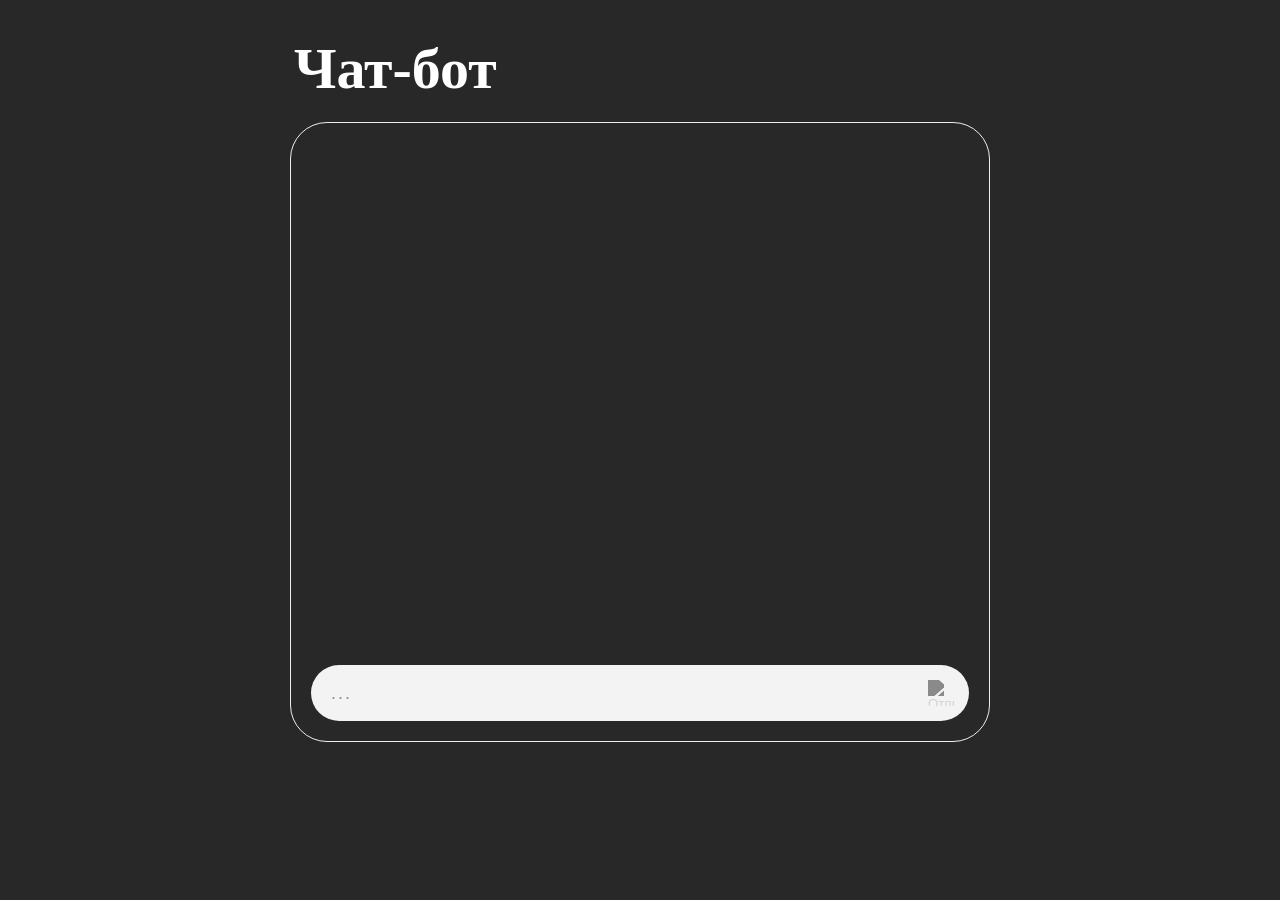
==== index.html @ 33b2b023 "Add files via upload" ====
<!DOCTYPE html>
<html lang="ru">
<head>
  <meta charset="UTF-8" />
  <meta name="viewport" content="width=device-width, initial-scale=1.0" />
  <title>Чат-бот</title>
  <link rel="stylesheet" href="style.css" />
</head>
<body>
  <div class="page">
    <h1 class="page-title">Чат-бот</h1>
    <div class="chat-wrapper">
      <div class="chat-messages" id="chatMessages"></div>
      <div class="chat-input-area">
        <div class="input-box">
          <input
            type="text"
            id="messageInput"
            class="input-field"
            placeholder="..."
            autocomplete="off"
          />
          <button class="send-btn" id="sendBtn" disabled>
            <img src="assets/paper-plane.svg" alt="Отправить" />
          </button>
        </div>
      </div>
    </div>
  </div>
  <script src="bot.js"></script>
</body>
</html>
---- style.css ----
/* ===== Reset & Base ===== */
*, *::before, *::after {
  box-sizing: border-box;
  margin: 0;
  padding: 0;
}

html, body {
  height: 100%;
}

body {
  background: #282828;
  font-family: 'Abel', Arial, sans-serif;
  display: flex;
  justify-content: center;
  align-items: flex-start;
  padding: 40px 16px 24px;
  min-height: 100vh;
}

/* ===== Page Layout ===== */
.page {
  width: 100%;
  max-width: 700px;
}

.page-title {
  font-family: 'Halant', 'Georgia', serif;
  font-weight: 700;
  font-size: 58px;
  line-height: 1;
  color: #ffffff;
  margin-bottom: 24px;
  padding-left: 4px;
}

/* ===== Chat Wrapper ===== */
.chat-wrapper {
  background: #282828;
  border: 1px solid #ededed;
  border-radius: 37px;
  display: flex;
  flex-direction: column;
  height: 620px;
  overflow: hidden;
}

/* ===== Messages Area ===== */
.chat-messages {
  flex: 1;
  overflow-y: auto;
  padding: 20px 20px 12px;
  display: flex;
  flex-direction: column-reverse;
  gap: 16px;
}

.chat-messages::-webkit-scrollbar {
  width: 4px;
}
.chat-messages::-webkit-scrollbar-track {
  background: transparent;
}
.chat-messages::-webkit-scrollbar-thumb {
  background: #555;
  border-radius: 2px;
}

/* ===== Message Row ===== */
.message-row {
  display: flex;
  align-items: flex-start;
  gap: 12px;
}

.avatar {
  width: 50px;
  height: 50px;
  border-radius: 50%;
  background: #f1f0f0;
  flex-shrink: 0;
  overflow: hidden;
}

.avatar img {
  width: 100%;
  height: 100%;
  object-fit: cover;
  display: block;
}

/* ===== Bubble ===== */
.bubble {
  border-radius: 26px;
  padding: 14px 20px;
  font-size: 16px;
  line-height: 1.5;
  word-break: break-word;
  max-width: calc(100% - 62px);
}

.bubble-user {
  background: #f9c35b;
  color: #1a1a1a;
}

.bubble-bot {
  background: #f3f3f3;
  color: #1a1a1a;
}

/* ===== Typing indicator ===== */
.typing-indicator {
  display: flex;
  align-items: center;
  gap: 5px;
  padding: 14px 20px;
  background: #f3f3f3;
  border-radius: 26px;
}

.typing-indicator span {
  width: 8px;
  height: 8px;
  background: #aaa;
  border-radius: 50%;
  display: inline-block;
  animation: bounce 1.2s infinite ease-in-out;
}

.typing-indicator span:nth-child(1) { animation-delay: 0s; }
.typing-indicator span:nth-child(2) { animation-delay: 0.2s; }
.typing-indicator span:nth-child(3) { animation-delay: 0.4s; }

@keyframes bounce {
  0%, 80%, 100% { transform: translateY(0); opacity: 0.4; }
  40% { transform: translateY(-6px); opacity: 1; }
}

/* ===== Input Area ===== */
.chat-input-area {
  padding: 12px 20px 20px;
  flex-shrink: 0;
}

.input-box {
  background: #f3f3f3;
  border-radius: 32px;
  display: flex;
  align-items: center;
  padding: 0 8px 0 20px;
  height: 56px;
}

.input-field {
  flex: 1;
  background: transparent;
  border: none;
  outline: none;
  font-family: 'Abel', Arial, sans-serif;
  font-size: 18px;
  color: #1a1a1a;
  height: 100%;
  overflow: hidden;
  resize: none;
}

.input-field::placeholder {
  color: #929292;
  font-size: 18px;
  letter-spacing: 2px;
}

/* ===== Send Button ===== */
.send-btn {
  width: 40px;
  height: 40px;
  border: none;
  border-radius: 50%;
  background: transparent;
  cursor: pointer;
  display: flex;
  align-items: center;
  justify-content: center;
  flex-shrink: 0;
  transition: opacity 0.2s;
  padding: 0;
}

.send-btn img {
  width: 26px;
  height: 26px;
  transition: filter 0.2s;
  /* grey when disabled */
  filter: brightness(0) saturate(100%) invert(60%) sepia(0%) saturate(0%) hue-rotate(0deg) brightness(90%);
}

.send-btn:disabled {
  cursor: default;
}

.send-btn:not(:disabled) img {
  filter: brightness(0) saturate(100%) invert(77%) sepia(60%) saturate(800%) hue-rotate(350deg) brightness(105%);
}

.send-btn:not(:disabled):hover {
  opacity: 0.8;
}

/* ===== Mobile ===== */
@media (max-width: 600px) {
  body {
    padding: 0;
    align-items: stretch;
  }

  .page {
    max-width: 100%;
    height: 100dvh;
    display: flex;
    flex-direction: column;
  }

  .page-title {
    font-size: 36px;
    margin-bottom: 0;
    padding: 16px 16px 12px;
  }

  .chat-wrapper {
    flex: 1;
    border-radius: 0;
    border-left: none;
    border-right: none;
    border-top: none;
    height: auto;
  }

  .bubble {
    font-size: 15px;
    padding: 12px 16px;
  }

  .avatar {
    width: 44px;
    height: 44px;
  }

  .chat-input-area {
    padding: 8px 12px 12px;
  }

  .input-box {
    border-radius: 0;
    background: #f3f3f3;
  }
}
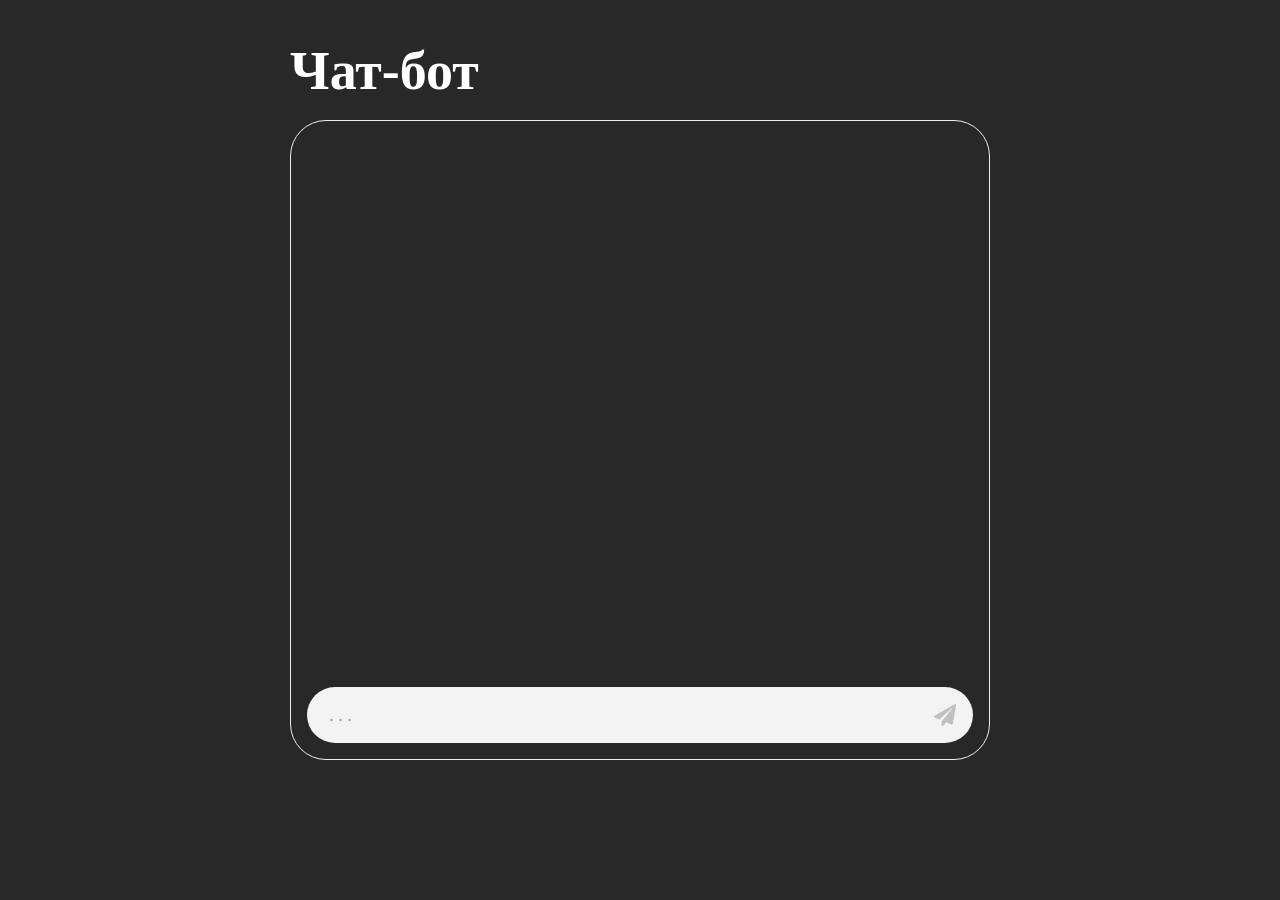
==== commit d52d7fe0: "Add files via upload" ====
--- a/index.html
+++ b/index.html
@@ -1,32 +1,297 @@
 <!DOCTYPE html>
 <html lang="ru">
 <head>
-  <meta charset="UTF-8" />
-  <meta name="viewport" content="width=device-width, initial-scale=1.0" />
+  <meta charset="UTF-8"/>
+  <meta name="viewport" content="width=device-width, initial-scale=1.0"/>
   <title>Чат-бот</title>
-  <link rel="stylesheet" href="style.css" />
+  <style>
+    *,*::before,*::after{box-sizing:border-box;margin:0;padding:0}
+    html,body{height:100%;background:#282828;font-family:Arial,sans-serif}
+    body{display:flex;justify-content:center;padding:40px 20px 20px;min-height:100vh}
+    .page{width:100%;max-width:700px;display:flex;flex-direction:column}
+    h1{font-family:Georgia,serif;font-weight:700;font-size:54px;color:#fff;margin-bottom:18px}
+
+    .chat-box{border:1px solid #ededed;border-radius:36px;display:flex;flex-direction:column;height:640px;overflow:hidden}
+
+    .messages{flex:1;overflow-y:auto;padding:18px 18px 10px;display:flex;flex-direction:column-reverse;gap:14px}
+    .messages::-webkit-scrollbar{width:4px}
+    .messages::-webkit-scrollbar-thumb{background:#555;border-radius:2px}
+
+    .row{display:flex;align-items:flex-start;gap:10px}
+    .av{width:52px;height:52px;border-radius:50%;flex-shrink:0;overflow:hidden;background:#ddd}
+    .av img{width:100%;height:100%;object-fit:cover;display:block}
+
+    .bbl{border-radius:26px;padding:12px 18px;font-size:16px;line-height:1.45;word-break:break-word;max-width:calc(100% - 66px)}
+    .bbl-u{background:#f9c35b;color:#1a1a1a}
+    .bbl-b{background:#f3f3f3;color:#1a1a1a}
+
+    .typing{display:flex;align-items:center;gap:5px;padding:12px 18px;background:#f3f3f3;border-radius:26px}
+    .typing span{width:8px;height:8px;background:#aaa;border-radius:50%;animation:bop 1.2s infinite ease-in-out}
+    .typing span:nth-child(2){animation-delay:.2s}
+    .typing span:nth-child(3){animation-delay:.4s}
+    @keyframes bop{0%,80%,100%{transform:translateY(0);opacity:.4}40%{transform:translateY(-6px);opacity:1}}
+
+    .input-bar{
+      flex-shrink:0;
+      margin:0 16px 16px;
+      background:#f3f3f3;
+      border-radius:32px;
+      display:flex;
+      align-items:center;
+      padding:10px 10px 10px 22px;
+      gap:8px;
+      height:56px;
+    }
+    .inp{flex:1;border:none;outline:none;background:transparent;font-size:18px;color:#1a1a1a;font-family:Arial,sans-serif}
+    .inp::placeholder{color:#929292;letter-spacing:4px;font-size:18px}
+
+    .btn-send{
+      width:36px;height:36px;border:none;background:transparent;
+      cursor:pointer;display:flex;align-items:center;justify-content:center;
+      padding:0;flex-shrink:0;transition:opacity .15s;
+    }
+    .btn-send:hover:not(:disabled){opacity:.8}
+    .btn-send svg{width:22px;height:22px;transition:fill .2s}
+    .btn-send:disabled{cursor:default}
+    .btn-send:disabled svg{fill:#c0c0c0}
+    .btn-send:not(:disabled) svg{fill:#f9c35b}
+
+    @media(max-width:600px){
+      body{padding:0}
+      .page{height:100dvh;max-width:100%}
+      h1{font-size:30px;padding:14px 14px 10px;margin-bottom:0}
+      .chat-box{flex:1;border:none;border-radius:0;height:auto}
+      .messages{padding:10px 10px 8px}
+      .av{width:44px;height:44px}
+      .bbl{font-size:15px;padding:10px 14px}
+      .input-bar{margin:0 10px 10px;border-radius:28px;padding:8px 10px 8px 16px;height:50px}
+    }
+  </style>
 </head>
 <body>
-  <div class="page">
-    <h1 class="page-title">Чат-бот</h1>
-    <div class="chat-wrapper">
-      <div class="chat-messages" id="chatMessages"></div>
-      <div class="chat-input-area">
-        <div class="input-box">
-          <input
-            type="text"
-            id="messageInput"
-            class="input-field"
-            placeholder="..."
-            autocomplete="off"
-          />
-          <button class="send-btn" id="sendBtn" disabled>
-            <img src="assets/paper-plane.svg" alt="Отправить" />
-          </button>
-        </div>
-      </div>
+<div class="page">
+  <h1>Чат-бот</h1>
+  <div class="chat-box">
+    <div class="messages" id="msgs"></div>
+    <div class="input-bar">
+    <input class="inp" id="inp" type="text" placeholder="..." autocomplete="off"/>
+    <button class="btn-send" id="btn" disabled>
+      <svg xmlns="http://www.w3.org/2000/svg" viewBox="0 0 512 512">
+        <path d="M476 3.2L12.5 270.6c-18.1 10.4-15.8 35.6 2.2 43.2L121 358.4l287.3-253.2c5.5-4.9 13.3 2.6 8.6 8.3L176 407v80.5c0 23.6 28.5 32.9 42.5 15.8L282 426l124.6 52.2c14.2 6 30.4-2.9 33-18.2l72-432C515 7.8 493.3-6.8 476 3.2z"/>
+      </svg>
+    </button>
     </div>
   </div>
-  <script src="bot.js"></script>
+</div>
+<script>
+'use strict';
+
+const BOT_SRC  = '[data-uri]';
+const USER_SRC = '[data-uri]';
+
+const msgsEl = document.getElementById('msgs');
+const inpEl  = document.getElementById('inp');
+const btnEl  = document.getElementById('btn');
+
+const S = {
+  stage: 'await_start',
+  userName: '',
+  numbers: [],
+  vars: { ans: null },
+  history: [],
+  hIdx: -1,
+};
+
+inpEl.addEventListener('input', () => { btnEl.disabled = !inpEl.value.trim(); });
+
+inpEl.addEventListener('keydown', e => {
+  if (e.key === 'Enter' && !btnEl.disabled) { doSend(); return; }
+  if (e.key === 'ArrowUp') {
+    e.preventDefault();
+    if (!S.history.length) return;
+    if (S.hIdx < S.history.length - 1) S.hIdx++;
+    inpEl.value = S.history[S.history.length - 1 - S.hIdx];
+    btnEl.disabled = false;
+  }
+  if (e.key === 'ArrowDown') {
+    e.preventDefault();
+    if (S.hIdx <= 0) { S.hIdx = -1; inpEl.value = ''; btnEl.disabled = true; return; }
+    S.hIdx--;
+    inpEl.value = S.history[S.history.length - 1 - S.hIdx];
+    btnEl.disabled = false;
+  }
+});
+btnEl.addEventListener('click', doSend);
+
+function doSend() {
+  const txt = inpEl.value.trim();
+  if (!txt) return;
+  S.history.push(txt); S.hIdx = -1;
+  addMsg(txt, 'u');
+  inpEl.value = ''; btnEl.disabled = true;
+  const typRow = showTyping();
+  setTimeout(() => {
+    typRow.remove();
+    const r = process(txt);
+    if (r) addMsg(r, 'b');
+  }, 700 + Math.random() * 400);
+}
+
+function addMsg(txt, who) {
+  const row = document.createElement('div');
+  row.className = 'row';
+  const av = document.createElement('div');
+  av.className = 'av';
+  const im = document.createElement('img');
+  im.src = who === 'u' ? USER_SRC : BOT_SRC;
+  im.alt = who === 'u' ? 'Вы' : 'Бот';
+  av.appendChild(im);
+  const bb = document.createElement('div');
+  bb.className = who === 'u' ? 'bbl bbl-u' : 'bbl bbl-b';
+  bb.textContent = txt;
+  row.appendChild(av);
+  row.appendChild(bb);
+  msgsEl.prepend(row);
+}
+
+function showTyping() {
+  const row = document.createElement('div');
+  row.className = 'row';
+  const av = document.createElement('div');
+  av.className = 'av';
+  const im = document.createElement('img');
+  im.src = BOT_SRC; im.alt = 'Бот';
+  av.appendChild(im);
+  const t = document.createElement('div');
+  t.className = 'typing';
+  t.innerHTML = '<span></span><span></span><span></span>';
+  row.appendChild(av);
+  row.appendChild(t);
+  msgsEl.prepend(row);
+  return row;
+}
+
+function undo() {
+  const rows = [...msgsEl.querySelectorAll('.row')];
+  let n = 0;
+  for (let i = 0; i < rows.length && n < 2; i++) { rows[i].remove(); n++; }
+  return n > 0 ? 'Последний обмен удалён.' : 'Нечего отменять.';
+}
+
+function resolveVars(raw) {
+  let s = String(raw);
+  for (const [k, v] of Object.entries(S.vars)) {
+    if (v !== null) {
+      // word boundary replacement without regex \b issue
+      const re = new RegExp('(?<![a-zA-Z0-9_])' + k + '(?![a-zA-Z0-9_])', 'g');
+      s = s.replace(re, String(v));
+    }
+  }
+  return s;
+}
+
+function parseNums(raw) {
+  const s = resolveVars(raw);
+  const tokens = s.split(/[,;\s]+/).filter(Boolean);
+  const res = [];
+  for (const tok of tokens) {
+    const rm = tok.match(/^(-?\d+)\.{2,3}(-?\d+)$/);
+    if (rm) {
+      const a = parseInt(rm[1], 10);
+      const b = parseInt(rm[2], 10);
+      if (a > b) return { err: 'Неверный формат ввода' };
+      for (let n = a; n <= b; n++) res.push(n);
+      continue;
+    }
+    if (/^-?\d+$/.test(tok)) { res.push(parseInt(tok, 10)); continue; }
+    if (/^-?\d*\.\d+$/.test(tok)) return { err: 'Вводите только целые числа' };
+    return { err: 'Вводите только целые числа' };
+  }
+  if (!res.length) return { err: 'Нет чисел для обработки' };
+  return { nums: res };
+}
+
+function gcd(a, b) {
+  a = Math.abs(a); b = Math.abs(b);
+  while (b) { const t = b; b = a % b; a = t; }
+  return a;
+}
+
+function calc(op, ns) {
+  if (op === '+') return ns.reduce((a, b) => a + b);
+  if (op === '-') return ns.reduce((a, b) => a - b);
+  if (op === '*') return ns.reduce((a, b) => a * b);
+  if (op === '/') {
+    if (ns.slice(1).some(n => n === 0)) return null;
+    return parseFloat(ns.reduce((a, b) => a / b).toFixed(4));
+  }
+  if (op === 'min') return Math.min(...ns);
+  if (op === 'max') return Math.max(...ns);
+  if (op === 'avg') return parseFloat((ns.reduce((a, b) => a + b) / ns.length).toFixed(4));
+  if (op === 'gcd') return ns.reduce((a, b) => gcd(a, b));
+}
+
+function process(inp) {
+  const t = inp.trim();
+
+  if (/^\/undo$/i.test(t)) return undo();
+
+  if (/^\/start$/i.test(t)) {
+    S.stage = 'await_name';
+    return 'Привет, меня зовут Чат-бот, а как зовут тебя?';
+  }
+
+  if (/^\/stop$/i.test(t)) {
+    S.stage = 'await_start'; S.userName = '';
+    S.numbers = []; S.vars = { ans: null };
+    return 'Всего доброго, если хочешь поговорить пиши /start';
+  }
+
+  const nm = t.match(/^\/name:\s*(.+)$/i);
+  if (nm) {
+    if (S.stage === 'await_start') return 'Введите команду /start, для начала общения';
+    S.userName = nm[1].trim();
+    S.stage = 'ready';
+    return 'Привет ' + S.userName + ', приятно познакомиться. Я умею считать, введи числа которые надо посчитать';
+  }
+
+  const sm = t.match(/^\/set:\s*([a-zA-Z_]\w*)\s*=\s*(-?\d+)$/i);
+  if (sm) {
+    if (S.stage === 'await_start' || S.stage === 'await_name')
+      return 'Введите команду /start, для начала общения';
+    const varName = sm[1];
+    const varVal  = parseInt(sm[2], 10);
+    S.vars[varName] = varVal;
+    return 'Переменная ' + varName + ' = ' + varVal + ' сохранена';
+  }
+
+  const numM = t.match(/^\/numbers:\s*(.+)$/i);
+  if (numM) {
+    if (S.stage === 'await_start' || S.stage === 'await_name')
+      return 'Введите команду /start, для начала общения';
+    const p = parseNums(numM[1]);
+    if (p.err) return p.err;
+    S.numbers = p.nums;
+    S.stage = 'await_operation';
+    return 'Числа приняты. Введи действие: +, -, *, /, gcd, avg, min, max';
+  }
+
+  if (S.stage === 'await_operation') {
+    const ops = ['+', '-', '*', '/', 'gcd', 'avg', 'min', 'max'];
+    if (ops.includes(t)) {
+      const r = calc(t, S.numbers);
+      if (r === null) { S.stage = 'ready'; return 'Ошибка: деление на ноль'; }
+      S.vars.ans = r;
+      S.stage = 'ready';
+      return 'Результат: ' + r;
+    }
+  }
+
+  if (S.stage === 'await_start' || S.stage === 'await_name')
+    return 'Введите команду /start, для начала общения';
+
+  return 'Я не понимаю, введите другую команду!';
+}
+</script>
 </body>
-</html>
+</html>
